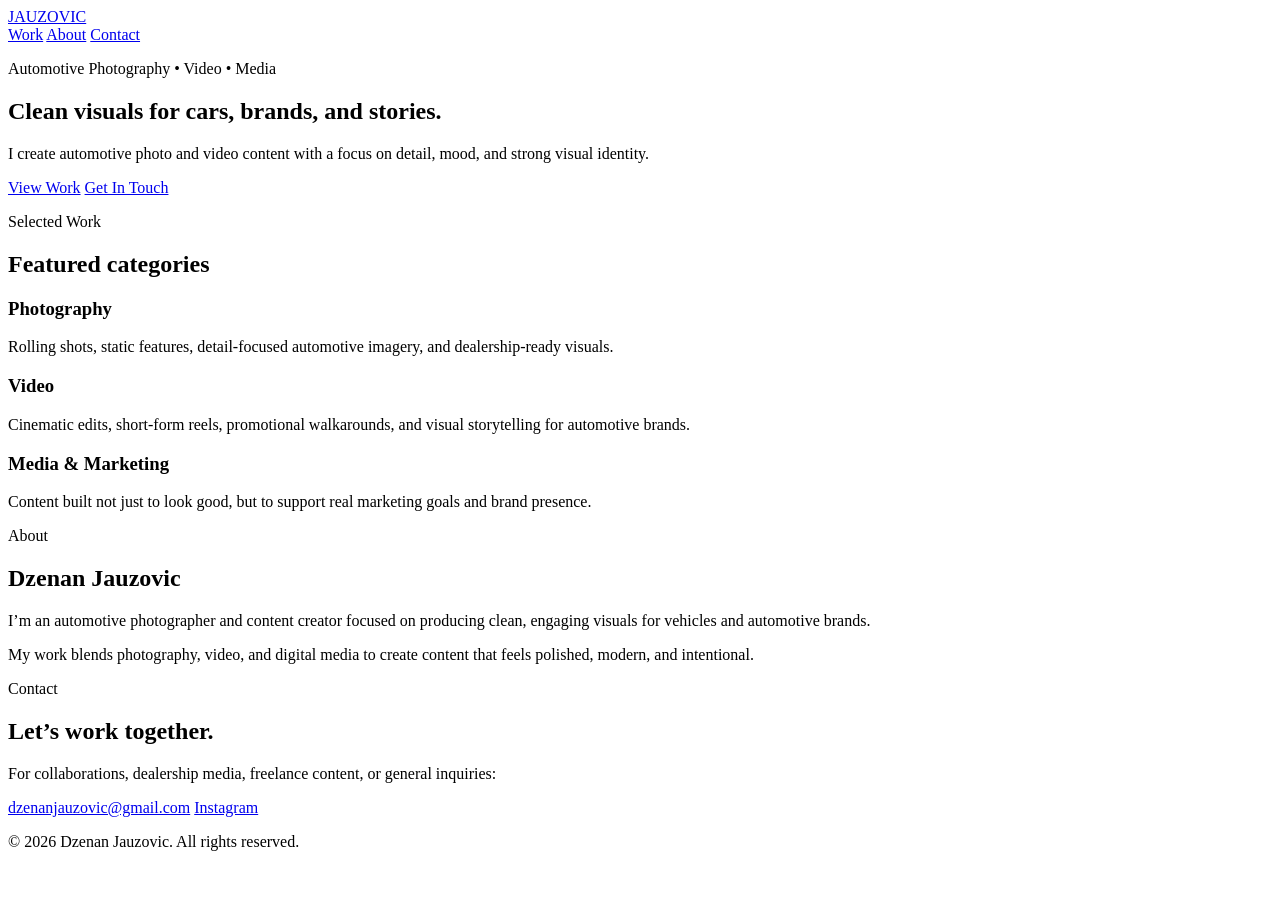
==== index.html @ 5677bf83 "Update contact email and footer name" ====
<!DOCTYPE html>
<html lang="en">
<head>
  <meta charset="UTF-8" />
  <meta name="viewport" content="width=device-width, initial-scale=1.0" />
  <title>Jauzovic | Automotive Photography & Video</title>
  <meta
    name="description"
    content="Portfolio of Dzenan Jauzovic — automotive photography, video, and media."
  />
  <link rel="stylesheet" href="style.css" />
</head>
<body>
  <header class="site-header">
    <div class="container nav">
      <a href="#" class="logo">JAUZOVIC</a>
      <nav>
        <a href="#work">Work</a>
        <a href="#about">About</a>
        <a href="#contact">Contact</a>
      </nav>
    </div>
  </header>

  <main>
    <section class="hero">
      <div class="overlay"></div>
      <div class="container hero-content">
        <p class="eyebrow">Automotive Photography • Video • Media</p>
        <h1>Clean visuals for cars, brands, and stories.</h1>
        <p class="hero-text">
          I create automotive photo and video content with a focus on detail,
          mood, and strong visual identity.
        </p>

        <div class="hero-buttons">
          <a href="#work" class="btn btn-primary">View Work</a>
          <a href="#contact" class="btn btn-secondary">Get In Touch</a>
        </div>
      </div>
    </section>

    <section id="work" class="section">
      <div class="container">
        <p class="section-label">Selected Work</p>
        <h2>Featured categories</h2>

        <div class="grid">
          <article class="card">
            <h3>Photography</h3>
            <p>
              Rolling shots, static features, detail-focused automotive imagery,
              and dealership-ready visuals.
            </p>
          </article>

          <article class="card">
            <h3>Video</h3>
            <p>
              Cinematic edits, short-form reels, promotional walkarounds, and
              visual storytelling for automotive brands.
            </p>
          </article>

          <article class="card">
            <h3>Media & Marketing</h3>
            <p>
              Content built not just to look good, but to support real marketing
              goals and brand presence.
            </p>
          </article>
        </div>
      </div>
    </section>

    <section id="about" class="section section-dark">
      <div class="container about">
        <div>
          <p class="section-label">About</p>
          <h2>Dzenan Jauzovic</h2>
        </div>

        <div>
          <p>
            I’m an automotive photographer and content creator focused on
            producing clean, engaging visuals for vehicles and automotive
            brands.
          </p>
          <p>
            My work blends photography, video, and digital media to create
            content that feels polished, modern, and intentional.
          </p>
        </div>
      </div>
    </section>

    <section id="contact" class="section">
      <div class="container contact">
        <p class="section-label">Contact</p>
        <h2>Let’s work together.</h2>
        <p>
          For collaborations, dealership media, freelance content, or general
          inquiries:
        </p>

        <div class="contact-links">
          <a href="mailto:dzenanjauzovic@gmail.com">dzenanjauzovic@gmail.com</a>
          <a href="https://instagram.com/dzenann._" target="_blank" rel="noopener noreferrer">
            Instagram
          </a>
        </div>
      </div>
    </section>
  </main>

  <footer class="site-footer">
    <div class="container">
      <p>© 2026 Dzenan Jauzovic. All rights reserved.</p>
    </div>
  </footer>
</body>
</html>
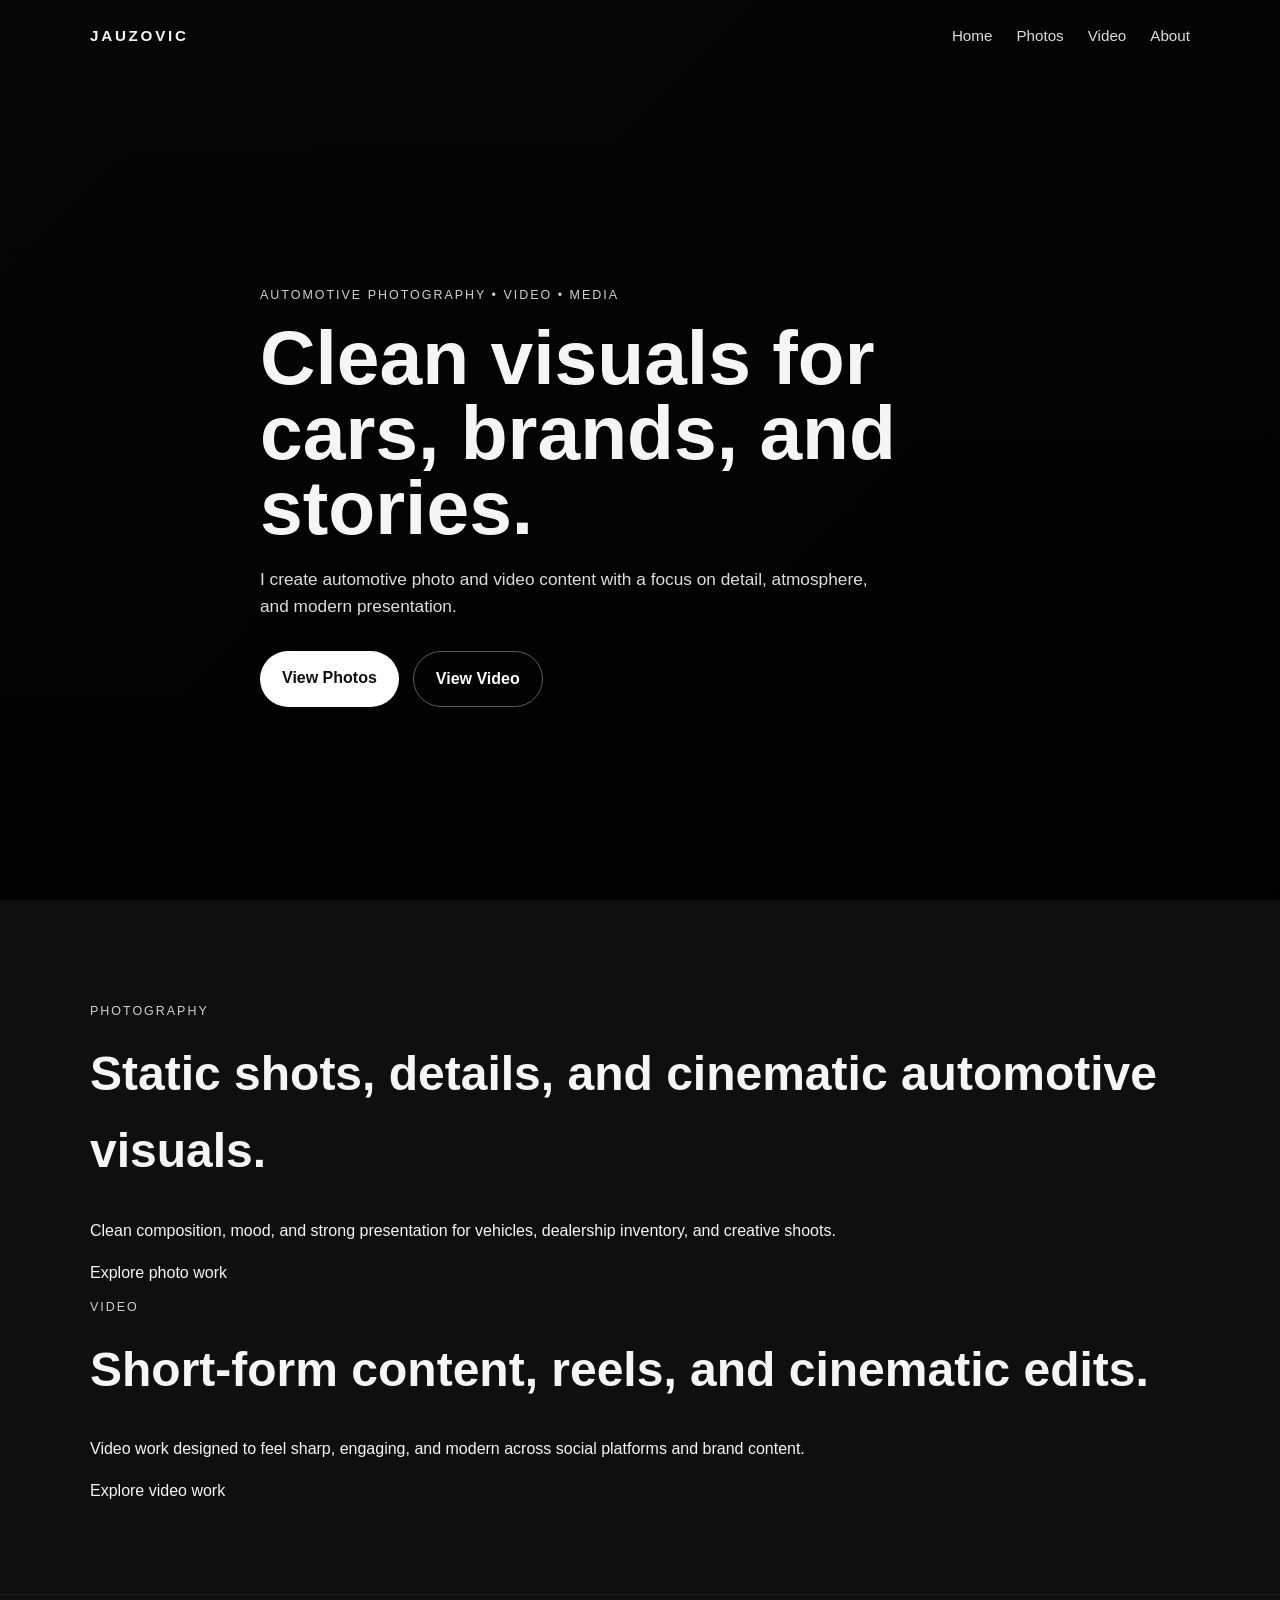
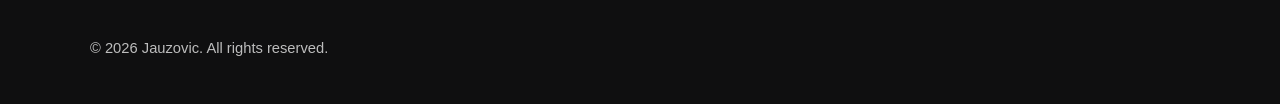
==== commit 0070b093: "Update index.html for content and structure changes" ====
--- a/index.html
+++ b/index.html
@@ -3,21 +3,19 @@
 <head>
   <meta charset="UTF-8" />
   <meta name="viewport" content="width=device-width, initial-scale=1.0" />
-  <title>Jauzovic | Automotive Photography & Video</title>
-  <meta
-    name="description"
-    content="Portfolio of Dzenan Jauzovic — automotive photography, video, and media."
-  />
+  <title>Jauzovic | Home</title>
+  <meta name="description" content="Dzenan Jauzovic automotive photography and video portfolio." />
   <link rel="stylesheet" href="style.css" />
 </head>
 <body>
   <header class="site-header">
     <div class="container nav">
-      <a href="#" class="logo">JAUZOVIC</a>
+      <a href="index.html" class="logo">JAUZOVIC</a>
       <nav>
-        <a href="#work">Work</a>
-        <a href="#about">About</a>
-        <a href="#contact">Contact</a>
+        <a href="index.html">Home</a>
+        <a href="photos.html">Photos</a>
+        <a href="video.html">Video</a>
+        <a href="about.html">About</a>
       </nav>
     </div>
   </header>
@@ -25,89 +23,38 @@
   <main>
     <section class="hero">
       <div class="overlay"></div>
-      <div class="container hero-content">
+      <div class="container hero-content reveal">
         <p class="eyebrow">Automotive Photography • Video • Media</p>
         <h1>Clean visuals for cars, brands, and stories.</h1>
         <p class="hero-text">
           I create automotive photo and video content with a focus on detail,
-          mood, and strong visual identity.
+          atmosphere, and modern presentation.
         </p>
-
         <div class="hero-buttons">
-          <a href="#work" class="btn btn-primary">View Work</a>
-          <a href="#contact" class="btn btn-secondary">Get In Touch</a>
+          <a href="photos.html" class="btn btn-primary">View Photos</a>
+          <a href="video.html" class="btn btn-secondary">View Video</a>
         </div>
       </div>
     </section>
 
-    <section id="work" class="section">
-      <div class="container">
-        <p class="section-label">Selected Work</p>
-        <h2>Featured categories</h2>
-
-        <div class="grid">
-          <article class="card">
-            <h3>Photography</h3>
-            <p>
-              Rolling shots, static features, detail-focused automotive imagery,
-              and dealership-ready visuals.
-            </p>
-          </article>
-
-          <article class="card">
-            <h3>Video</h3>
-            <p>
-              Cinematic edits, short-form reels, promotional walkarounds, and
-              visual storytelling for automotive brands.
-            </p>
-          </article>
-
-          <article class="card">
-            <h3>Media & Marketing</h3>
-            <p>
-              Content built not just to look good, but to support real marketing
-              goals and brand presence.
-            </p>
-          </article>
-        </div>
-      </div>
-    </section>
-
-    <section id="about" class="section section-dark">
-      <div class="container about">
-        <div>
-          <p class="section-label">About</p>
-          <h2>Dzenan Jauzovic</h2>
+    <section class="section">
+      <div class="container split">
+        <div class="panel reveal">
+          <p class="section-label">Photography</p>
+          <h2>Static shots, details, and cinematic automotive visuals.</h2>
+          <p>
+            Clean composition, mood, and strong presentation for vehicles, dealership inventory, and creative shoots.
+          </p>
+          <a href="photos.html" class="text-link">Explore photo work</a>
         </div>
 
-        <div>
+        <div class="panel reveal">
+          <p class="section-label">Video</p>
+          <h2>Short-form content, reels, and cinematic edits.</h2>
           <p>
-            I’m an automotive photographer and content creator focused on
-            producing clean, engaging visuals for vehicles and automotive
-            brands.
+            Video work designed to feel sharp, engaging, and modern across social platforms and brand content.
           </p>
-          <p>
-            My work blends photography, video, and digital media to create
-            content that feels polished, modern, and intentional.
-          </p>
-        </div>
-      </div>
-    </section>
-
-    <section id="contact" class="section">
-      <div class="container contact">
-        <p class="section-label">Contact</p>
-        <h2>Let’s work together.</h2>
-        <p>
-          For collaborations, dealership media, freelance content, or general
-          inquiries:
-        </p>
-
-        <div class="contact-links">
-          <a href="mailto:dzenanjauzovic@gmail.com">dzenanjauzovic@gmail.com</a>
-          <a href="https://instagram.com/dzenann._" target="_blank" rel="noopener noreferrer">
-            Instagram
-          </a>
+          <a href="video.html" class="text-link">Explore video work</a>
         </div>
       </div>
     </section>
@@ -115,8 +62,10 @@
 
   <footer class="site-footer">
     <div class="container">
-      <p>© 2026 Dzenan Jauzovic. All rights reserved.</p>
+      <p>© 2026 Jauzovic. All rights reserved.</p>
     </div>
   </footer>
+
+  <script src="script.js"></script>
 </body>
 </html>
--- a/style.css
+++ b/style.css
@@ -0,0 +1,233 @@
+* {
+  box-sizing: border-box;
+}
+
+html {
+  scroll-behavior: smooth;
+}
+
+body {
+  margin: 0;
+  font-family: Arial, Helvetica, sans-serif;
+  background: #0f0f10;
+  color: #f5f5f5;
+  line-height: 1.6;
+}
+
+a {
+  color: inherit;
+  text-decoration: none;
+}
+
+.container {
+  width: min(1100px, 92%);
+  margin: 0 auto;
+}
+
+.site-header {
+  position: absolute;
+  top: 0;
+  left: 0;
+  width: 100%;
+  z-index: 10;
+}
+
+.nav {
+  display: flex;
+  justify-content: space-between;
+  align-items: center;
+  padding: 24px 0;
+}
+
+.logo {
+  font-size: 0.95rem;
+  font-weight: 700;
+  letter-spacing: 0.18em;
+}
+
+nav {
+  display: flex;
+  gap: 24px;
+}
+
+nav a {
+  font-size: 0.95rem;
+  opacity: 0.9;
+}
+
+nav a:hover {
+  opacity: 1;
+}
+
+.hero {
+  position: relative;
+  min-height: 100vh;
+  display: flex;
+  align-items: center;
+  background:
+    linear-gradient(135deg, rgba(0,0,0,0.4), rgba(0,0,0,0.7)),
+    url("https://images.unsplash.com/photo-1492144534655-ae79c964c9d7?auto=format&fit=crop&w=1600&q=80")
+    center/cover no-repeat;
+}
+
+.overlay {
+  position: absolute;
+  inset: 0;
+  background: linear-gradient(to bottom, rgba(0,0,0,0.25), rgba(0,0,0,0.7));
+}
+
+.hero-content {
+  position: relative;
+  z-index: 1;
+  max-width: 760px;
+  padding-top: 80px;
+}
+
+.eyebrow,
+.section-label {
+  text-transform: uppercase;
+  letter-spacing: 0.16em;
+  font-size: 0.78rem;
+  color: #cfcfcf;
+  margin-bottom: 14px;
+}
+
+.hero h1 {
+  font-size: clamp(2.6rem, 6vw, 5.4rem);
+  line-height: 0.98;
+  margin: 0 0 20px;
+  max-width: 800px;
+}
+
+.hero-text {
+  max-width: 640px;
+  font-size: 1.08rem;
+  color: #dddddd;
+  margin-bottom: 30px;
+}
+
+.hero-buttons {
+  display: flex;
+  gap: 14px;
+  flex-wrap: wrap;
+}
+
+.btn {
+  display: inline-block;
+  padding: 14px 22px;
+  border-radius: 999px;
+  font-weight: 700;
+  transition: 0.2s ease;
+}
+
+.btn-primary {
+  background: #ffffff;
+  color: #111111;
+}
+
+.btn-primary:hover {
+  transform: translateY(-1px);
+}
+
+.btn-secondary {
+  border: 1px solid rgba(255,255,255,0.35);
+  color: #ffffff;
+}
+
+.btn-secondary:hover {
+  background: rgba(255,255,255,0.08);
+}
+
+.section {
+  padding: 90px 0;
+}
+
+.section h2 {
+  font-size: clamp(2rem, 4vw, 3rem);
+  margin-top: 0;
+  margin-bottom: 28px;
+}
+
+.grid {
+  display: grid;
+  grid-template-columns: repeat(3, 1fr);
+  gap: 22px;
+}
+
+.card {
+  background: #18181b;
+  border: 1px solid rgba(255,255,255,0.07);
+  border-radius: 18px;
+  padding: 28px;
+}
+
+.card h3 {
+  margin-top: 0;
+  margin-bottom: 12px;
+  font-size: 1.2rem;
+}
+
+.card p {
+  margin: 0;
+  color: #c9c9c9;
+}
+
+.section-dark {
+  background: #141416;
+}
+
+.about {
+  display: grid;
+  grid-template-columns: 1fr 1.3fr;
+  gap: 40px;
+  align-items: start;
+}
+
+.contact {
+  max-width: 760px;
+}
+
+.contact-links {
+  display: flex;
+  flex-direction: column;
+  gap: 12px;
+  margin-top: 22px;
+}
+
+.contact-links a {
+  color: #ffffff;
+  opacity: 0.9;
+}
+
+.contact-links a:hover {
+  opacity: 1;
+}
+
+.site-footer {
+  border-top: 1px solid rgba(255,255,255,0.08);
+  padding: 28px 0;
+  color: #bdbdbd;
+  font-size: 0.92rem;
+}
+
+@media (max-width: 860px) {
+  .grid,
+  .about {
+    grid-template-columns: 1fr;
+  }
+
+  .nav {
+    flex-direction: column;
+    gap: 14px;
+  }
+
+  nav {
+    gap: 16px;
+    flex-wrap: wrap;
+    justify-content: center;
+  }
+
+  .hero {
+    min-height: 88vh;
+  }
+}
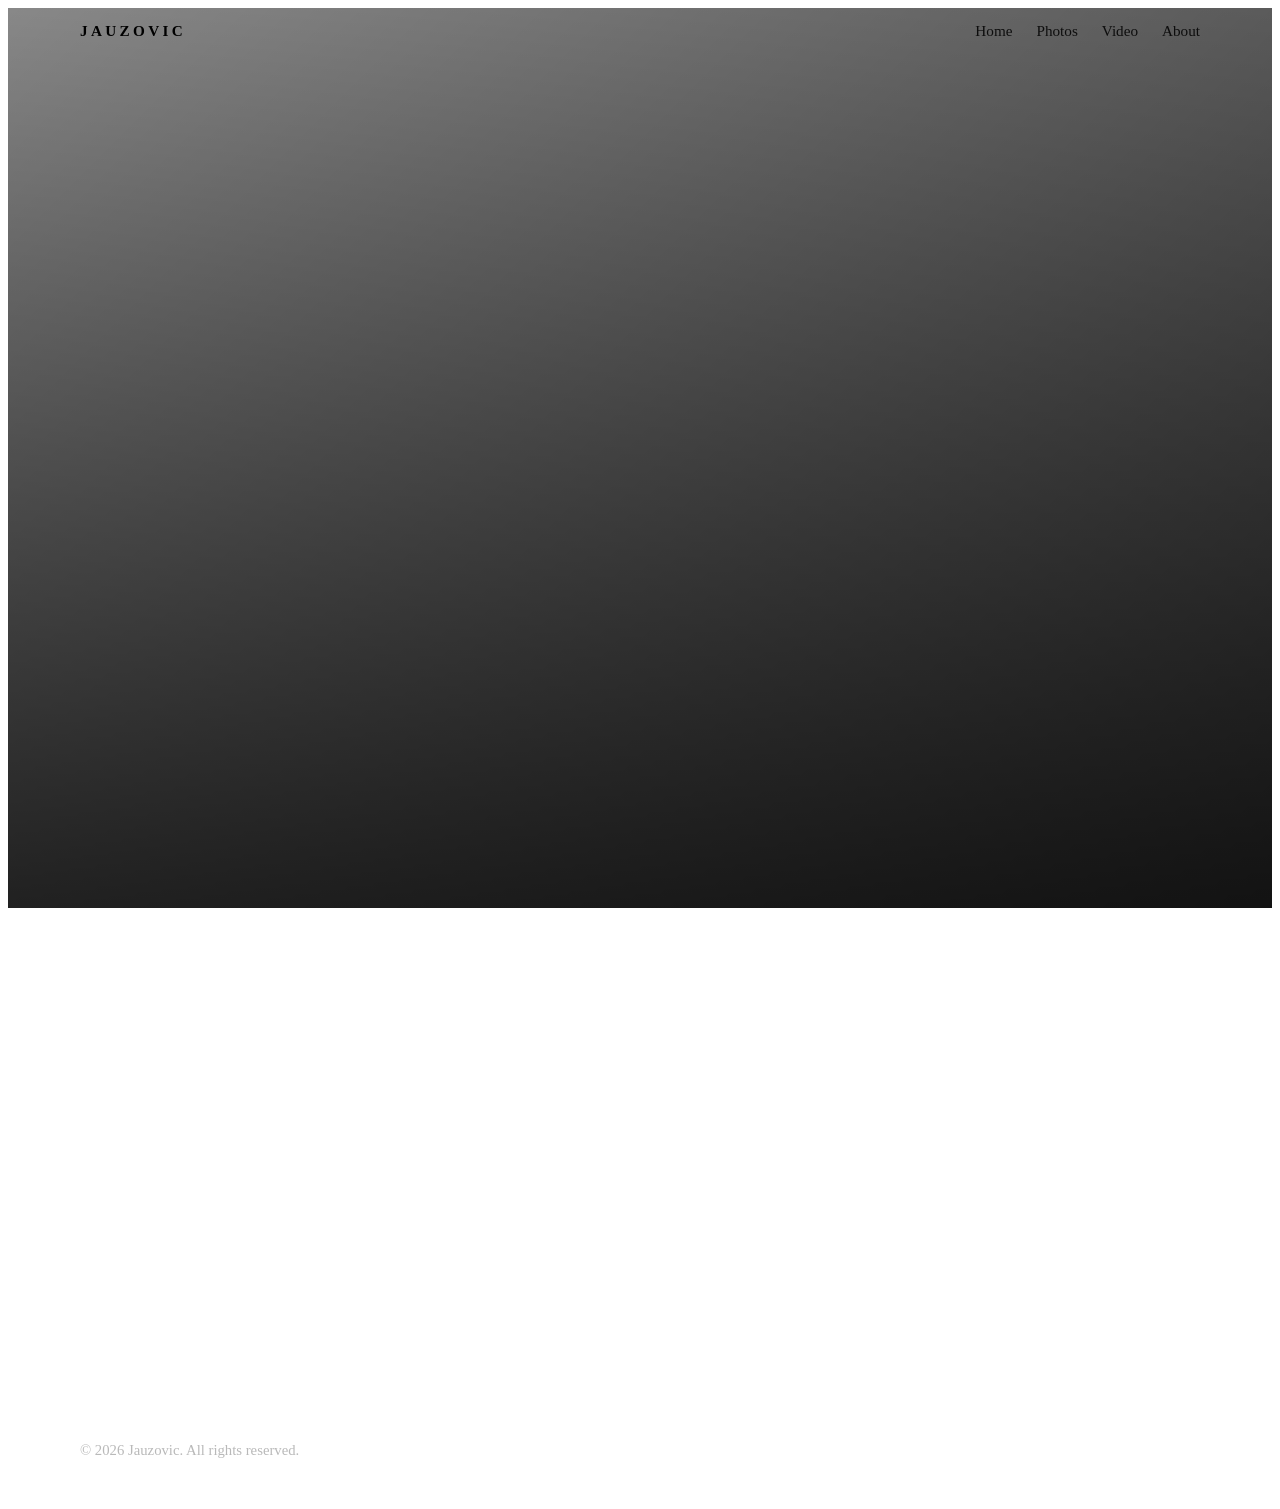
==== commit 925ee741: "Add script tag for script.js in index.html" ====
--- a/index.html
+++ b/index.html
@@ -7,6 +7,7 @@
   <meta name="description" content="Dzenan Jauzovic automotive photography and video portfolio." />
   <link rel="stylesheet" href="style.css" />
 </head>
+  <script src="script.js"></script>
 <body>
   <header class="site-header">
     <div class="container nav">
--- a/style.css
+++ b/style.css
@@ -5,13 +5,16 @@
 html {
   scroll-behavior: smooth;
 }
+
+<script src="script.js"></script>
 
 body {
   margin: 0;
   font-family: Arial, Helvetica, sans-serif;
-  background: #0f0f10;
-  color: #f5f5f5;
+  background: #0d0d0f;
+  color: #f4f4f4;
   line-height: 1.6;
+  overflow-x: hidden;
 }
 
 a {
@@ -20,7 +23,7 @@
 }
 
 .container {
-  width: min(1100px, 92%);
+  width: min(1120px, 92%);
   margin: 0 auto;
 }
 
@@ -29,20 +32,27 @@
   top: 0;
   left: 0;
   width: 100%;
-  z-index: 10;
+  z-index: 20;
+}
+
+.site-header-solid {
+  position: sticky;
+  background: rgba(13, 13, 15, 0.82);
+  backdrop-filter: blur(10px);
+  border-bottom: 1px solid rgba(255,255,255,0.06);
 }
 
 .nav {
   display: flex;
   justify-content: space-between;
   align-items: center;
-  padding: 24px 0;
+  padding: 22px 0;
 }
 
 .logo {
   font-size: 0.95rem;
   font-weight: 700;
-  letter-spacing: 0.18em;
+  letter-spacing: 0.22em;
 }
 
 nav {
@@ -52,11 +62,13 @@
 
 nav a {
   font-size: 0.95rem;
-  opacity: 0.9;
+  opacity: 0.86;
+  transition: opacity 0.25s ease, transform 0.25s ease;
 }
 
 nav a:hover {
   opacity: 1;
+  transform: translateY(-1px);
 }
 
 .hero {
@@ -65,7 +77,7 @@
   display: flex;
   align-items: center;
   background:
-    linear-gradient(135deg, rgba(0,0,0,0.4), rgba(0,0,0,0.7)),
+    linear-gradient(135deg, rgba(0,0,0,0.35), rgba(0,0,0,0.72)),
     url("https://images.unsplash.com/photo-1492144534655-ae79c964c9d7?auto=format&fit=crop&w=1600&q=80")
     center/cover no-repeat;
 }
@@ -73,43 +85,44 @@
 .overlay {
   position: absolute;
   inset: 0;
-  background: linear-gradient(to bottom, rgba(0,0,0,0.25), rgba(0,0,0,0.7));
+  background: linear-gradient(to bottom, rgba(0,0,0,0.18), rgba(0,0,0,0.74));
 }
 
 .hero-content {
   position: relative;
-  z-index: 1;
-  max-width: 760px;
-  padding-top: 80px;
+  z-index: 2;
+  max-width: 780px;
+  padding-top: 70px;
 }
 
 .eyebrow,
 .section-label {
   text-transform: uppercase;
-  letter-spacing: 0.16em;
-  font-size: 0.78rem;
-  color: #cfcfcf;
+  letter-spacing: 0.18em;
+  font-size: 0.76rem;
+  color: #bdbdbd;
   margin-bottom: 14px;
 }
 
-.hero h1 {
-  font-size: clamp(2.6rem, 6vw, 5.4rem);
-  line-height: 0.98;
+.hero h1,
+.page-hero h1 {
+  font-size: clamp(2.7rem, 6vw, 5.5rem);
+  line-height: 0.97;
   margin: 0 0 20px;
-  max-width: 800px;
-}
-
-.hero-text {
-  max-width: 640px;
-  font-size: 1.08rem;
-  color: #dddddd;
+}
+
+.hero-text,
+.page-text {
+  max-width: 660px;
+  font-size: 1.05rem;
+  color: #d8d8d8;
   margin-bottom: 30px;
 }
 
 .hero-buttons {
   display: flex;
+  flex-wrap: wrap;
   gap: 14px;
-  flex-wrap: wrap;
 }
 
 .btn {
@@ -117,20 +130,20 @@
   padding: 14px 22px;
   border-radius: 999px;
   font-weight: 700;
-  transition: 0.2s ease;
+  transition: transform 0.25s ease, background 0.25s ease, opacity 0.25s ease;
+}
+
+.btn:hover {
+  transform: translateY(-2px);
 }
 
 .btn-primary {
   background: #ffffff;
-  color: #111111;
-}
-
-.btn-primary:hover {
-  transform: translateY(-1px);
+  color: #101010;
 }
 
 .btn-secondary {
-  border: 1px solid rgba(255,255,255,0.35);
+  border: 1px solid rgba(255,255,255,0.28);
   color: #ffffff;
 }
 
@@ -142,78 +155,152 @@
   padding: 90px 0;
 }
 
-.section h2 {
-  font-size: clamp(2rem, 4vw, 3rem);
+.page-main {
+  padding-top: 90px;
+}
+
+.page-hero {
+  padding: 70px 0 10px;
+}
+
+.split {
+  display: grid;
+  grid-template-columns: 1fr 1fr;
+  gap: 24px;
+}
+
+.panel,
+.video-card {
+  background: linear-gradient(180deg, #16161a, #111114);
+  border: 1px solid rgba(255,255,255,0.06);
+  border-radius: 22px;
+  padding: 32px;
+  transition: transform 0.3s ease, border-color 0.3s ease;
+}
+
+.panel:hover,
+.video-card:hover,
+.gallery-item:hover {
+  transform: translateY(-6px);
+  border-color: rgba(255,255,255,0.14);
+}
+
+.panel h2 {
+  font-size: clamp(1.8rem, 3vw, 2.5rem);
+  line-height: 1.08;
   margin-top: 0;
-  margin-bottom: 28px;
-}
-
-.grid {
+}
+
+.text-link {
+  display: inline-block;
+  margin-top: 18px;
+  color: #ffffff;
+  opacity: 0.9;
+}
+
+.text-link:hover {
+  opacity: 1;
+}
+
+.gallery {
+  display: grid;
+  grid-template-columns: repeat(3, 1fr);
+  grid-auto-rows: 220px;
+  gap: 18px;
+}
+
+.gallery-item {
+  border-radius: 20px;
+  background:
+    linear-gradient(135deg, rgba(255,255,255,0.04), rgba(255,255,255,0.01)),
+    #17171b;
+  border: 1px solid rgba(255,255,255,0.06);
+  transition: transform 0.3s ease, border-color 0.3s ease;
+}
+
+.gallery-item.tall {
+  grid-row: span 2;
+}
+
+.gallery-item.wide {
+  grid-column: span 2;
+}
+
+.video-grid {
   display: grid;
   grid-template-columns: repeat(3, 1fr);
   gap: 22px;
 }
 
-.card {
-  background: #18181b;
-  border: 1px solid rgba(255,255,255,0.07);
-  border-radius: 18px;
-  padding: 28px;
-}
-
-.card h3 {
+.video-card h3 {
   margin-top: 0;
   margin-bottom: 12px;
-  font-size: 1.2rem;
-}
-
-.card p {
+  font-size: 1.25rem;
+}
+
+.video-card p {
   margin: 0;
-  color: #c9c9c9;
-}
-
-.section-dark {
-  background: #141416;
-}
-
-.about {
+  color: #cfcfcf;
+}
+
+.about-layout {
   display: grid;
-  grid-template-columns: 1fr 1.3fr;
-  gap: 40px;
-  align-items: start;
-}
-
-.contact {
-  max-width: 760px;
-}
-
-.contact-links {
-  display: flex;
-  flex-direction: column;
-  gap: 12px;
-  margin-top: 22px;
-}
-
-.contact-links a {
-  color: #ffffff;
-  opacity: 0.9;
-}
-
-.contact-links a:hover {
+  grid-template-columns: 0.9fr 1.1fr;
+  gap: 30px;
+  align-items: center;
+}
+
+.about-image {
+  min-height: 420px;
+  border-radius: 22px;
+  background:
+    linear-gradient(135deg, rgba(255,255,255,0.04), rgba(255,255,255,0.01)),
+    #17171b;
+  border: 1px solid rgba(255,255,255,0.06);
+}
+
+.about-copy p {
+  color: #d2d2d2;
+  margin-top: 0;
+  margin-bottom: 18px;
+  font-size: 1.03rem;
+}
+
+.site-footer {
+  border-top: 1px solid rgba(255,255,255,0.06);
+  padding: 28px 0;
+  color: #b9b9b9;
+  font-size: 0.92rem;
+}
+
+/* reveal animation */
+.reveal {
+  opacity: 0;
+  transform: translateY(34px);
+  transition: opacity 0.9s ease, transform 0.9s ease;
+}
+
+.reveal.active {
   opacity: 1;
-}
-
-.site-footer {
-  border-top: 1px solid rgba(255,255,255,0.08);
-  padding: 28px 0;
-  color: #bdbdbd;
-  font-size: 0.92rem;
-}
-
-@media (max-width: 860px) {
-  .grid,
-  .about {
+  transform: translateY(0);
+}
+
+@media (max-width: 900px) {
+  .split,
+  .video-grid,
+  .about-layout,
+  .gallery {
     grid-template-columns: 1fr;
+  }
+
+  .gallery {
+    grid-auto-rows: 220px;
+  }
+
+  .gallery-item.tall,
+  .gallery-item.wide {
+    grid-row: span 1;
+    grid-column: span 1;
   }
 
   .nav {
@@ -222,9 +309,9 @@
   }
 
   nav {
-    gap: 16px;
     flex-wrap: wrap;
     justify-content: center;
+    gap: 16px;
   }
 
   .hero {
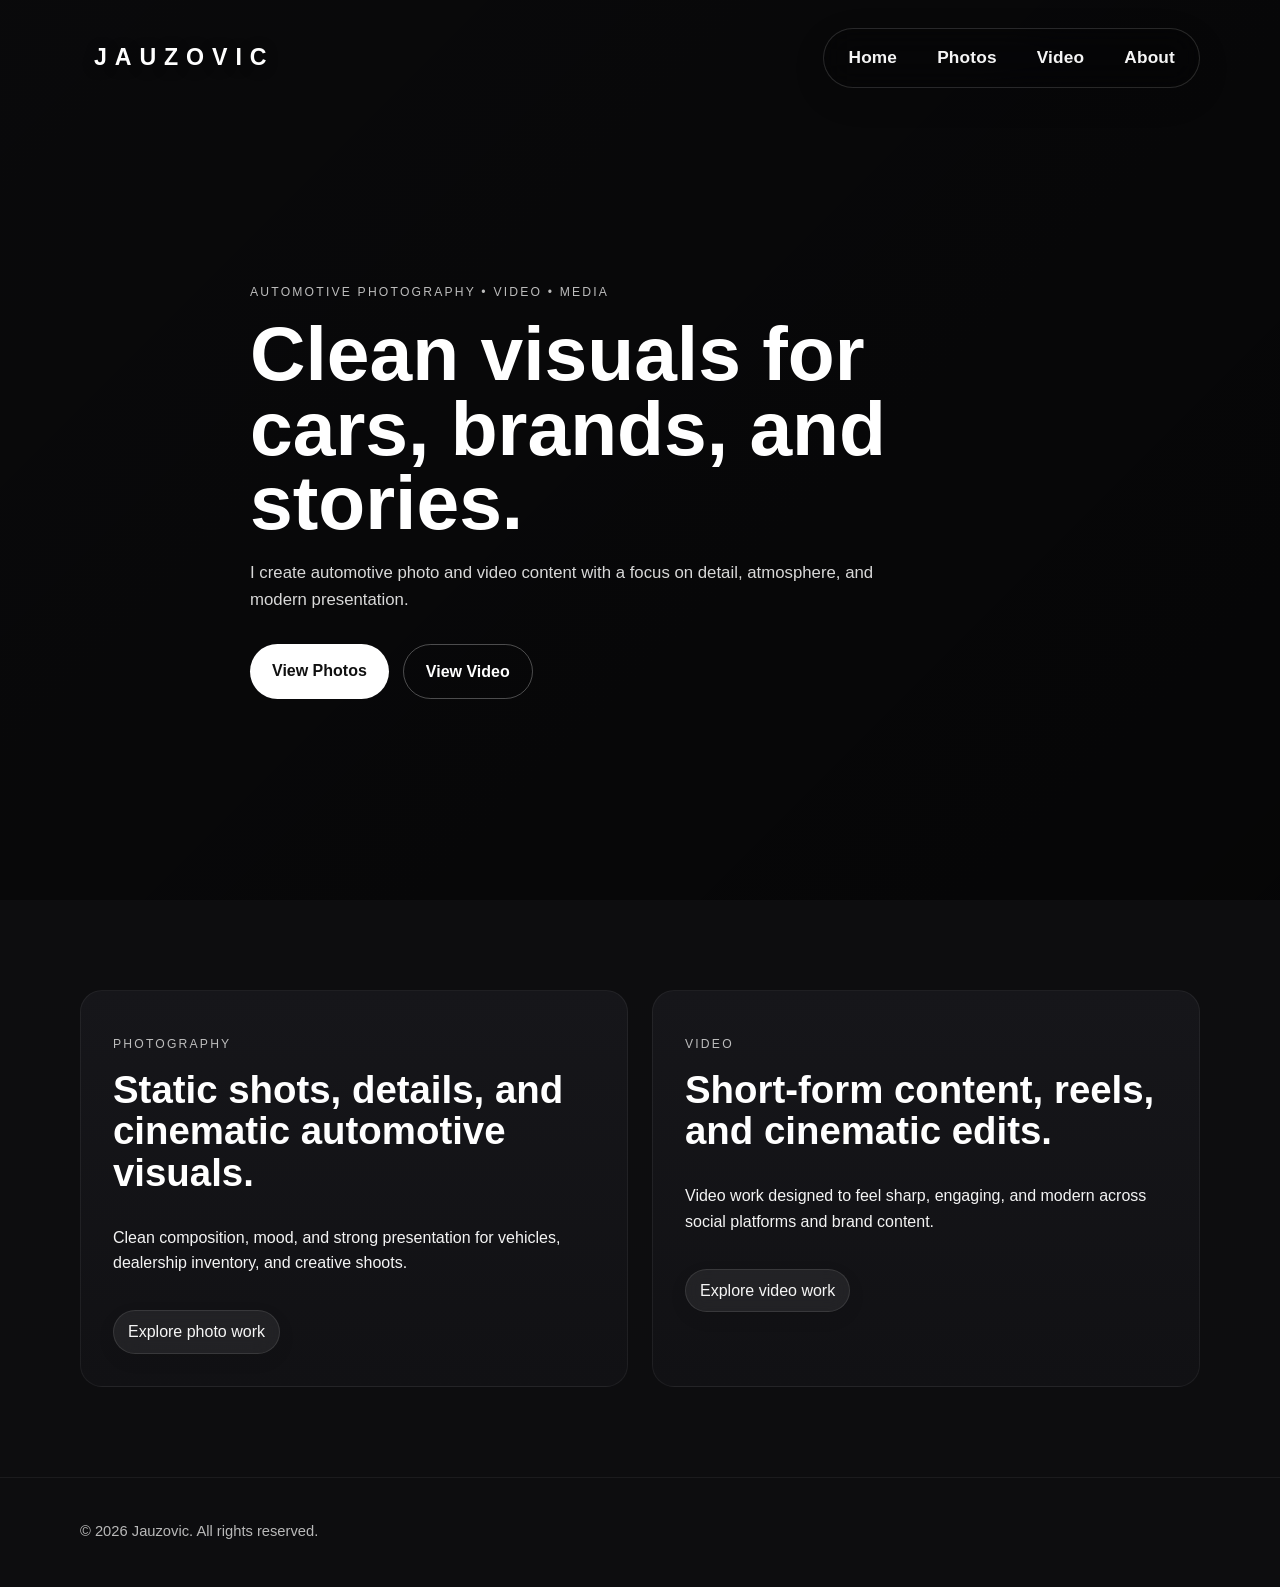
==== commit a6690237: "Refactor navigation links in index.html" ====
--- a/index.html
+++ b/index.html
@@ -7,17 +7,16 @@
   <meta name="description" content="Dzenan Jauzovic automotive photography and video portfolio." />
   <link rel="stylesheet" href="style.css" />
 </head>
-  <script src="script.js"></script>
 <body>
   <header class="site-header">
     <div class="container nav">
       <a href="index.html" class="logo">JAUZOVIC</a>
-      <nav>
-        <a href="index.html">Home</a>
-        <a href="photos.html">Photos</a>
-        <a href="video.html">Video</a>
-        <a href="about.html">About</a>
-      </nav>
+     <nav>
+  <a href="index.html">Home</a>
+  <a href="photos.html" class="active">Photos</a>
+  <a href="video.html">Video</a>
+  <a href="about.html">About</a>
+</nav>
     </div>
   </header>
 
--- a/style.css
+++ b/style.css
@@ -5,8 +5,6 @@
 html {
   scroll-behavior: smooth;
 }
-
-<script src="script.js"></script>
 
 body {
   margin: 0;
@@ -46,28 +44,42 @@
   display: flex;
   justify-content: space-between;
   align-items: center;
-  padding: 22px 0;
+  padding: 28px 0;
 }
 
 .logo {
-  font-size: 0.95rem;
-  font-weight: 700;
-  letter-spacing: 0.22em;
-}
-
+  font-size: 1.45rem;
+  font-weight: 800;
+  letter-spacing: 0.34em;
+  color: #ffffff;
+  text-shadow: 0 2px 14px rgba(0,0,0,0.45);
+  padding: 10px 14px;
+}
 nav {
   display: flex;
-  gap: 24px;
+  gap: 12px;
+  padding: 7px 10px;
+  border-radius: 999px;
+  background: rgba(0, 0, 0, 0.20);
+  backdrop-filter: blur(16px);
+  -webkit-backdrop-filter: blur(16px);
+  border: 1px solid rgba(255,255,255,0.14);
+  box-shadow: 0 10px 35px rgba(0,0,0,0.10);
 }
 
 nav a {
-  font-size: 0.95rem;
-  opacity: 0.86;
-  transition: opacity 0.25s ease, transform 0.25s ease;
+  font-size: 1.08rem;
+  font-weight: 700;
+  letter-spacing: 0.01em;
+  color: rgba(255,255,255,0.96);
+  padding: 8px 14px;
+  border-radius: 999px;
+  transition: background 0.25s ease, color 0.25s ease, transform 0.25s ease, box-shadow 0.25s ease;
 }
 
 nav a:hover {
-  opacity: 1;
+  color: #ffffff;
+  background: rgba(255,255,255,0.12);
   transform: translateY(-1px);
 }
 
@@ -77,15 +89,12 @@
   display: flex;
   align-items: center;
   background:
-    linear-gradient(135deg, rgba(0,0,0,0.35), rgba(0,0,0,0.72)),
-    url("https://images.unsplash.com/photo-1492144534655-ae79c964c9d7?auto=format&fit=crop&w=1600&q=80")
-    center/cover no-repeat;
+    linear-gradient(135deg, rgba(0,0,0,0.28), rgba(0,0,0,0.58)),
+    url("images/hero.jpg") center/cover no-repeat;
 }
 
 .overlay {
-  position: absolute;
-  inset: 0;
-  background: linear-gradient(to bottom, rgba(0,0,0,0.18), rgba(0,0,0,0.74));
+  display: none;
 }
 
 .hero-content {
@@ -109,6 +118,7 @@
   font-size: clamp(2.7rem, 6vw, 5.5rem);
   line-height: 0.97;
   margin: 0 0 20px;
+  color: #ffffff;
 }
 
 .hero-text,
@@ -189,31 +199,44 @@
   font-size: clamp(1.8rem, 3vw, 2.5rem);
   line-height: 1.08;
   margin-top: 0;
+  color: #ffffff;
 }
 
 .text-link {
   display: inline-block;
   margin-top: 18px;
-  color: #ffffff;
-  opacity: 0.9;
+  padding: 8px 14px;
+  border-radius: 999px;
+  color: rgba(255,255,255,0.96);
+  background: rgba(255, 255, 255, 0.07);
+  backdrop-filter: blur(10px);
+  -webkit-backdrop-filter: blur(10px);
+  border: 1px solid rgba(255,255,255,0.10);
+  box-shadow: 0 6px 18px rgba(0,0,0,0.08);
+  transition: background 0.25s ease, transform 0.25s ease, border-color 0.25s ease;
 }
 
 .text-link:hover {
+  background: rgba(255, 255, 255, 0.14);
+  border-color: rgba(255,255,255,0.18);
+  transform: translateY(-1px);
   opacity: 1;
 }
 
 .gallery {
   display: grid;
-  grid-template-columns: repeat(3, 1fr);
-  grid-auto-rows: 220px;
+  grid-template-columns: repeat(12, 1fr);
+  grid-auto-rows: 110px;
   gap: 18px;
 }
 
 .gallery-item {
+  min-height: 220px;
   border-radius: 20px;
-  background:
-    linear-gradient(135deg, rgba(255,255,255,0.04), rgba(255,255,255,0.01)),
-    #17171b;
+  background-color: #17171b;
+  background-size: cover;
+  background-position: center;
+  background-repeat: no-repeat;
   border: 1px solid rgba(255,255,255,0.06);
   transition: transform 0.3s ease, border-color 0.3s ease;
 }
@@ -224,6 +247,52 @@
 
 .gallery-item.wide {
   grid-column: span 2;
+}
+
+.gallery-item {
+  min-height: 110px;
+  border-radius: 20px;
+  background-color: #17171b;
+  background-size: cover;
+  background-position: center;
+  background-repeat: no-repeat;
+  border: 1px solid rgba(255,255,255,0.06);
+  transition: transform 0.3s ease, border-color 0.3s ease;
+}
+
+.gallery-item:hover {
+  transform: translateY(-4px);
+  border-color: rgba(255,255,255,0.14);
+}
+
+.gallery-item.hero-strip {
+  grid-column: 1 / -1;
+  grid-row: span 5;
+}
+
+.gallery-item.medium-left {
+  grid-column: 1 / 6;
+  grid-row: span 3;
+}
+
+.gallery-item.medium-right {
+  grid-column: 7 / 13;
+  grid-row: span 3;
+}
+
+.gallery-item.small-left {
+  grid-column: 2 / 5;
+  grid-row: span 2;
+}
+
+.gallery-item.small-center {
+  grid-column: 5 / 9;
+  grid-row: span 2;
+}
+
+.gallery-item.small-right {
+  grid-column: 9 / 13;
+  grid-row: span 3;
 }
 
 .video-grid {
@@ -236,6 +305,7 @@
   margin-top: 0;
   margin-bottom: 12px;
   font-size: 1.25rem;
+  color: #ffffff;
 }
 
 .video-card p {
@@ -245,17 +315,17 @@
 
 .about-layout {
   display: grid;
-  grid-template-columns: 0.9fr 1.1fr;
+  grid-template-columns: 1.4fr 2.3fr;
   gap: 30px;
   align-items: center;
 }
 
 .about-image {
-  min-height: 420px;
+  min-height: 450px;
   border-radius: 22px;
   background:
-    linear-gradient(135deg, rgba(255,255,255,0.04), rgba(255,255,255,0.01)),
-    #17171b;
+    linear-gradient(135deg, rgba(0,0,0,0.08), rgba(0,0,0,0.18)),
+    url("images/about.JPG") center/100% no-repeat;
   border: 1px solid rgba(255,255,255,0.06);
 }
 
@@ -273,16 +343,96 @@
   font-size: 0.92rem;
 }
 
-/* reveal animation */
 .reveal {
+  opacity: 1;
+  transform: translateY(0);
+  transition: opacity 0.8s ease, transform 0.8s ease;
+}
+
+.reveal.ready {
   opacity: 0;
-  transform: translateY(34px);
-  transition: opacity 0.9s ease, transform 0.9s ease;
+  transform: translateY(28px);
 }
 
 .reveal.active {
   opacity: 1;
   transform: translateY(0);
+}
+
+.lightbox-trigger {
+  cursor: pointer;
+}
+
+.lightbox {
+  position: fixed;
+  inset: 0;
+  background: rgba(0, 0, 0, 0.82);
+  backdrop-filter: blur(10px);
+  -webkit-backdrop-filter: blur(10px);
+  display: flex;
+  justify-content: center;
+  align-items: center;
+  padding: 40px;
+  opacity: 0;
+  visibility: hidden;
+  transition: opacity 0.3s ease, visibility 0.3s ease;
+  z-index: 9999;
+}
+
+.lightbox.active {
+  opacity: 1;
+  visibility: visible;
+}
+
+.lightbox-display {
+  width: min(92vw, 1400px);
+  height: min(88vh, 900px);
+  border-radius: 18px;
+  box-shadow: 0 20px 60px rgba(0,0,0,0.35);
+  background-size: contain;
+  background-position: center;
+  background-repeat: no-repeat;
+  transform: scale(0.94);
+  opacity: 0;
+  transition: transform 0.35s ease, opacity 0.35s ease;
+}
+
+.lightbox.active .lightbox-display {
+  transform: scale(1);
+  opacity: 1;
+}
+
+.lightbox.active img {
+  transform: scale(1);
+  opacity: 1;
+}
+
+.lightbox-close {
+  position: absolute;
+  top: 24px;
+  right: 28px;
+  width: 48px;
+  height: 48px;
+  border: none;
+  border-radius: 999px;
+  background: rgba(255,255,255,0.10);
+  color: #ffffff;
+  font-size: 1.8rem;
+  cursor: pointer;
+  backdrop-filter: blur(10px);
+  -webkit-backdrop-filter: blur(10px);
+  transition: background 0.25s ease, transform 0.25s ease;
+}
+
+.lightbox-close:hover {
+  background: rgba(255,255,255,0.18);
+  transform: scale(1.04);
+}
+
+.lightbox img,
+.gallery-item {
+  user-select: none;
+  -webkit-user-drag: none;
 }
 
 @media (max-width: 900px) {
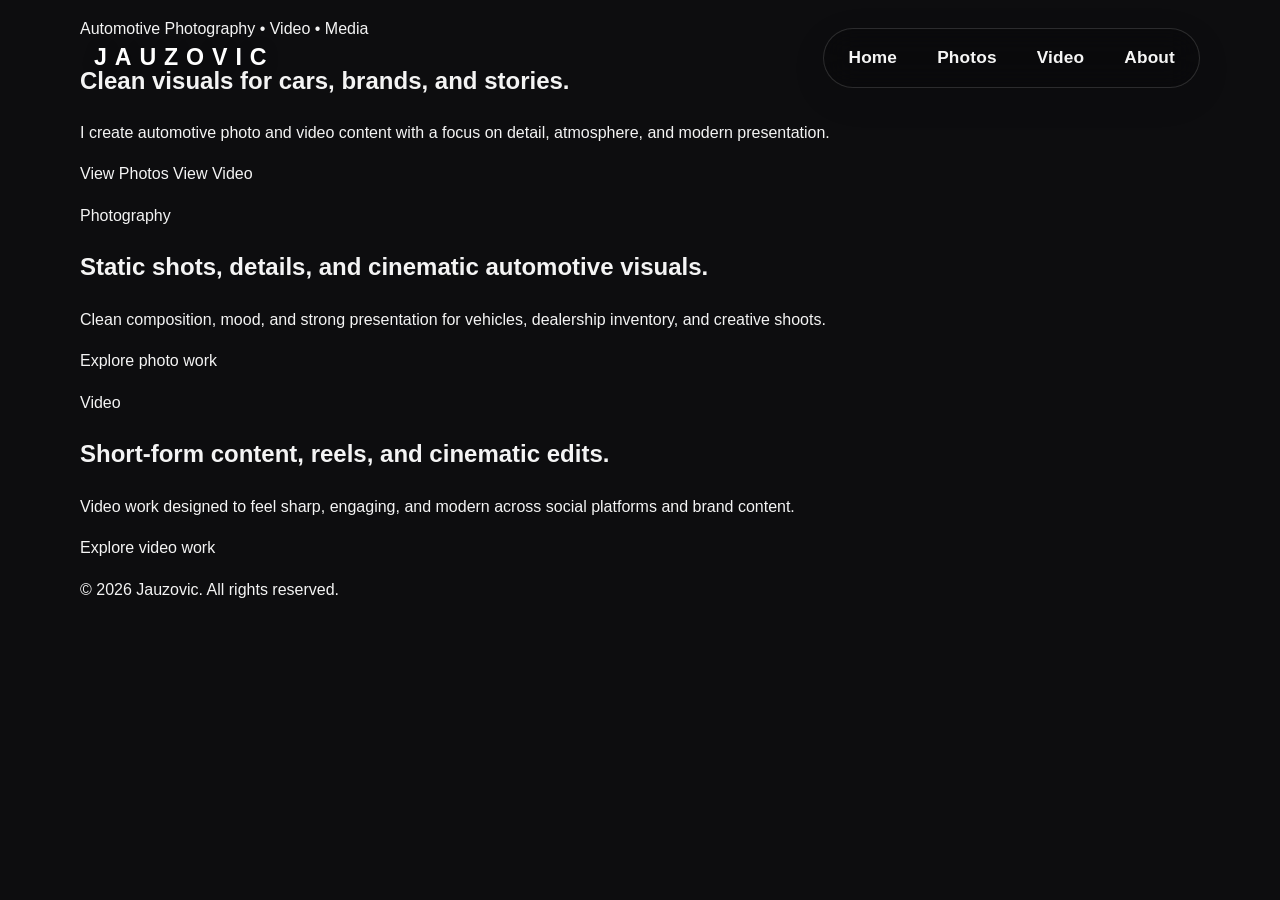
==== commit 8a034ff2: "Rearrange navigation links in index.html" ====
--- a/index.html
+++ b/index.html
@@ -11,9 +11,9 @@
   <header class="site-header">
     <div class="container nav">
       <a href="index.html" class="logo">JAUZOVIC</a>
-     <nav>
-  <a href="index.html">Home</a>
-  <a href="photos.html" class="active">Photos</a>
+   <nav>
+  <a href="index.html" class="active">Home</a>
+  <a href="photos.html">Photos</a>
   <a href="video.html">Video</a>
   <a href="about.html">About</a>
 </nav>
--- a/style.css
+++ b/style.css
@@ -81,6 +81,11 @@
   color: #ffffff;
   background: rgba(255,255,255,0.12);
   transform: translateY(-1px);
+  nav a.active {
+  color: #ffffff;
+  background: rgba(255,255,255,0.16);
+  box-shadow: inset 0 0 0 1px rgba(255,255,255,0.08);
+
 }
 
 .hero {
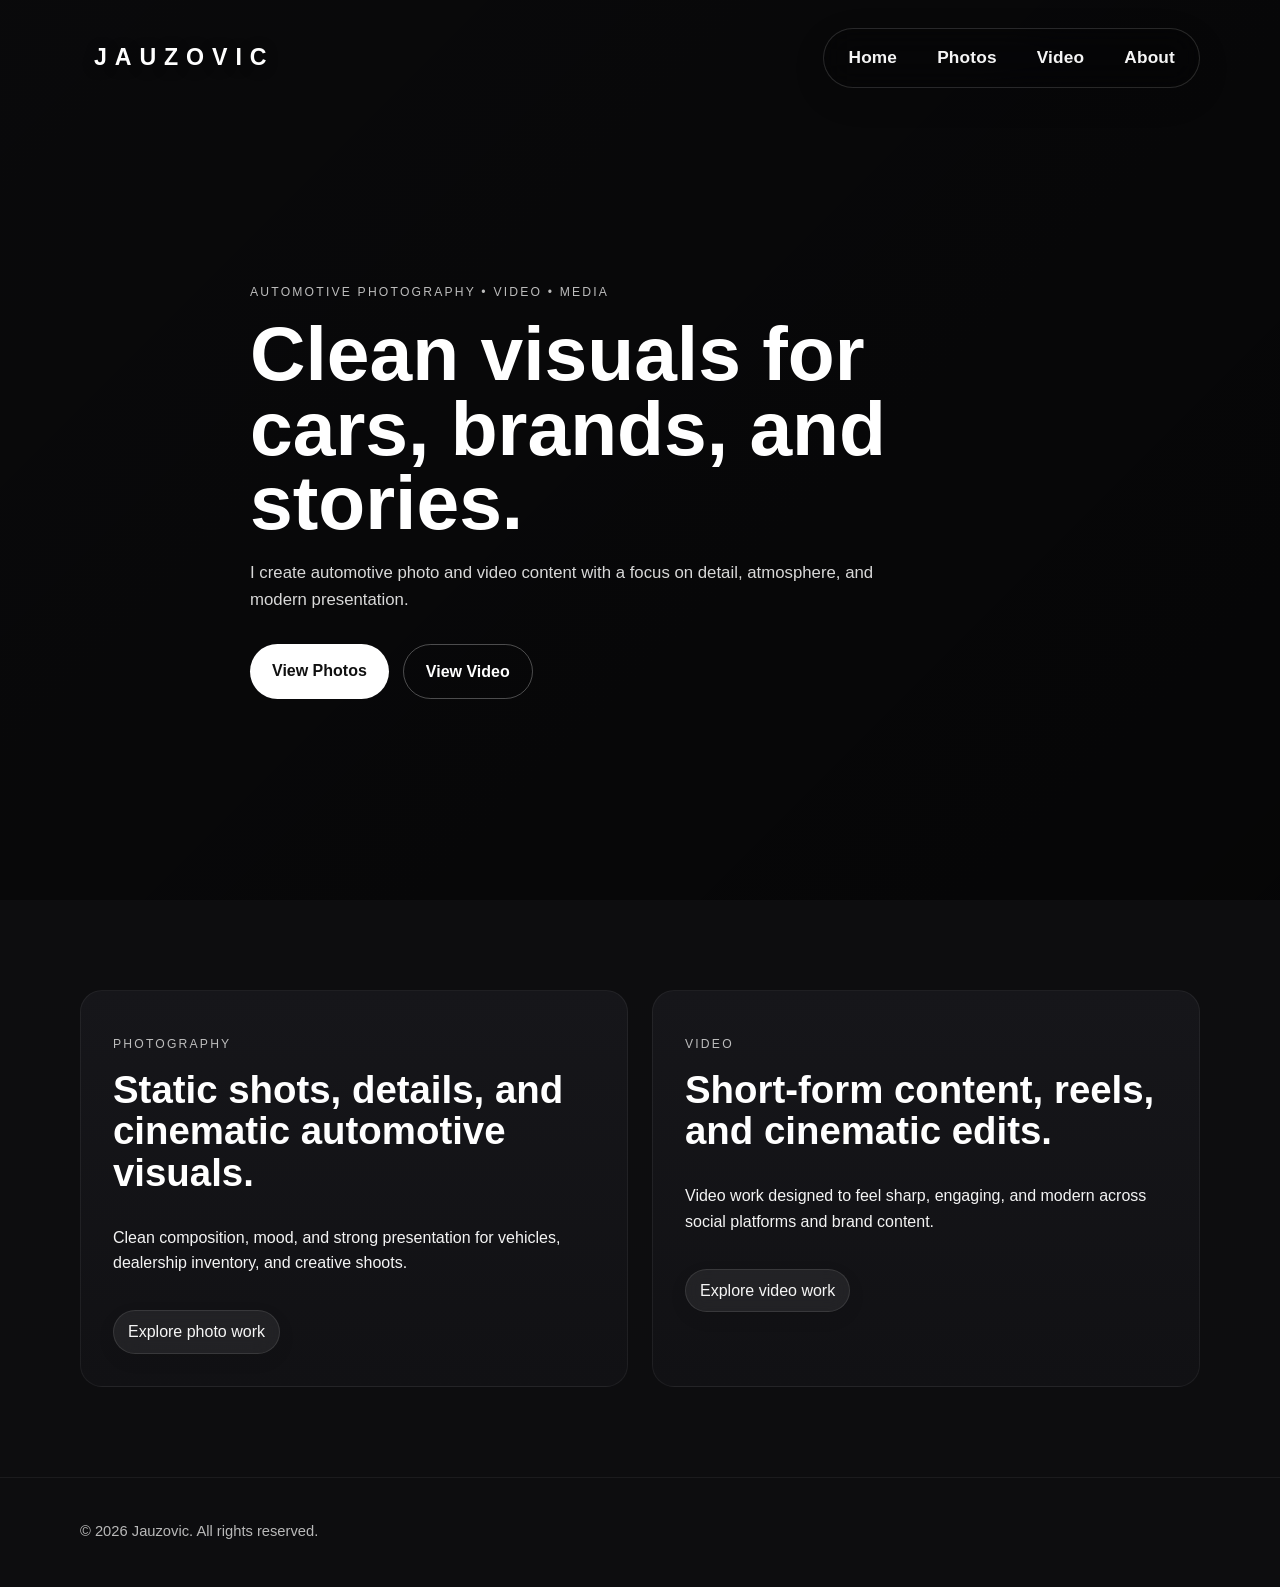
==== commit 9f2f81c9: "Update index.html" ====
--- a/index.html
+++ b/index.html
@@ -11,8 +11,8 @@
   <header class="site-header">
     <div class="container nav">
       <a href="index.html" class="logo">JAUZOVIC</a>
-   <nav>
-  <a href="index.html" class="active">Home</a>
+ <nav>
+  <a href="index.html">Home</a>
   <a href="photos.html">Photos</a>
   <a href="video.html">Video</a>
   <a href="about.html">About</a>
--- a/style.css
+++ b/style.css
@@ -81,7 +81,10 @@
   color: #ffffff;
   background: rgba(255,255,255,0.12);
   transform: translateY(-1px);
-  nav a.active {
+  
+} 
+  
+nav a.active {
   color: #ffffff;
   background: rgba(255,255,255,0.16);
   box-shadow: inset 0 0 0 1px rgba(255,255,255,0.08);
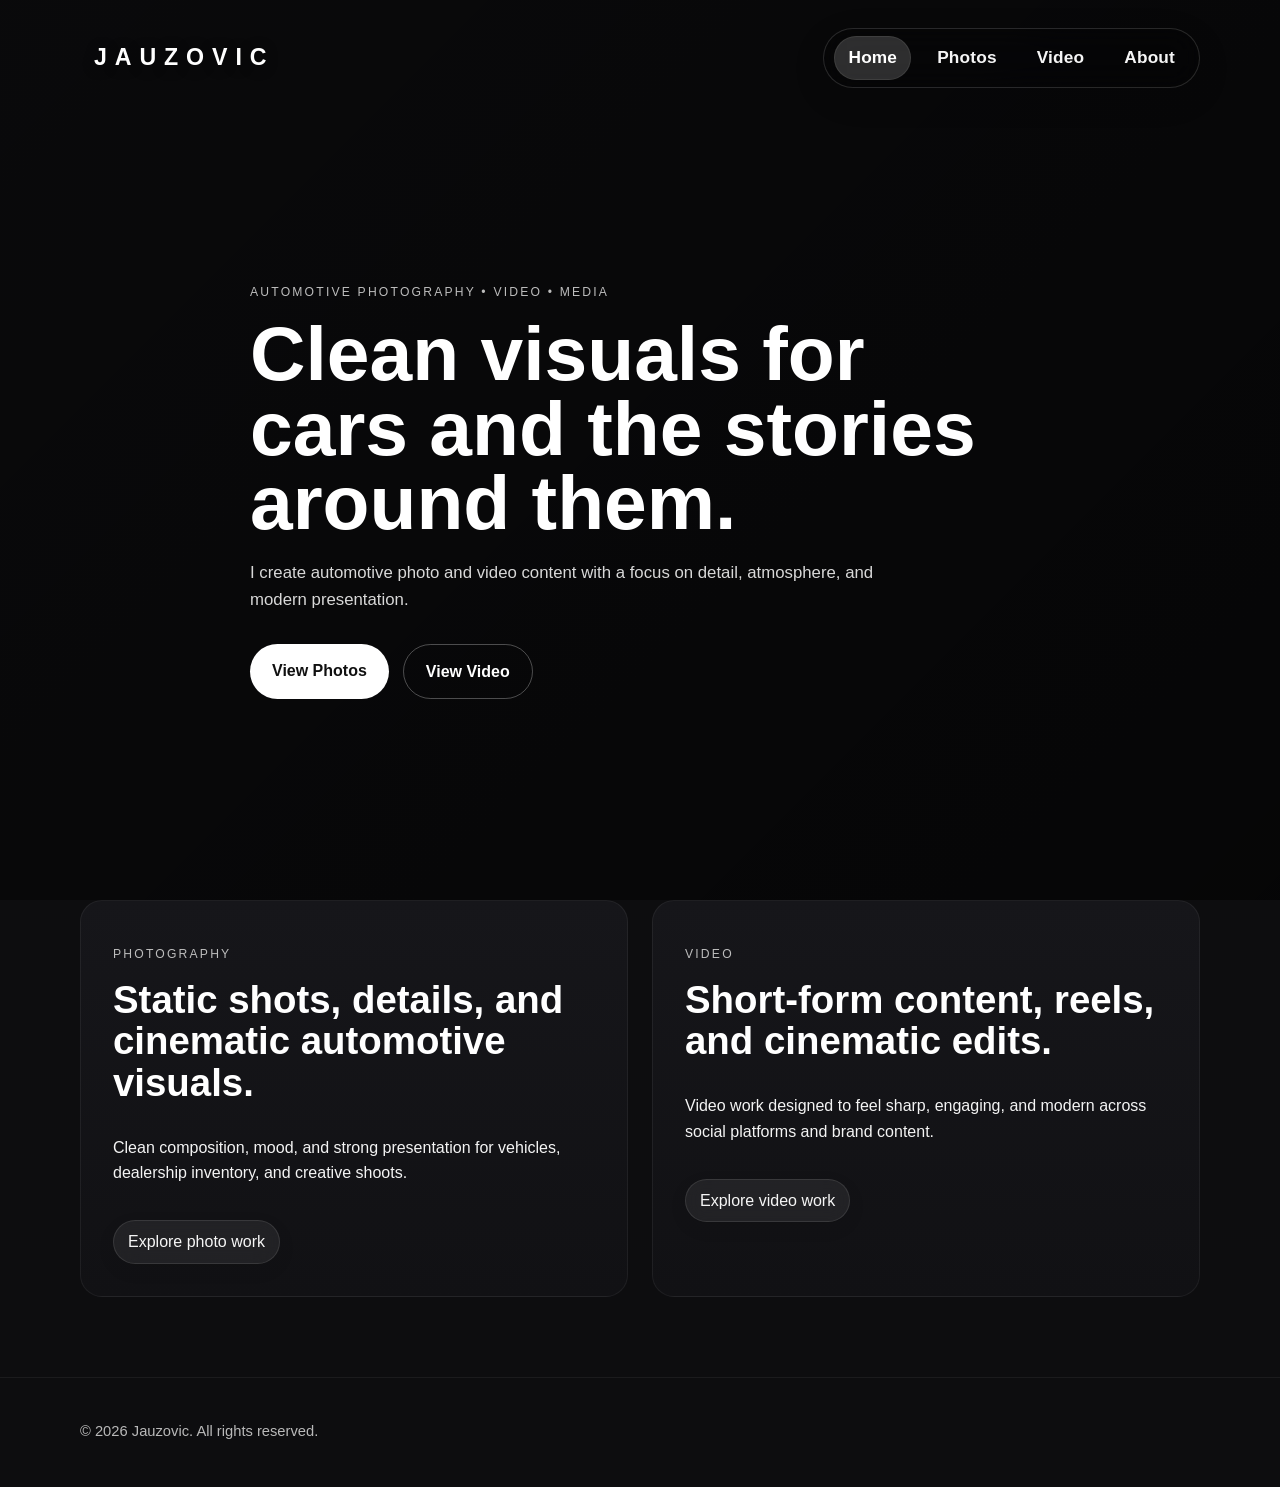
==== commit e8d3105a: "Update hero heading for clarity" ====
--- a/index.html
+++ b/index.html
@@ -25,7 +25,7 @@
       <div class="overlay"></div>
       <div class="container hero-content reveal">
         <p class="eyebrow">Automotive Photography • Video • Media</p>
-        <h1>Clean visuals for cars, brands, and stories.</h1>
+        <h1>Clean visuals for cars and the stories around them.</h1>
         <p class="hero-text">
           I create automotive photo and video content with a focus on detail,
           atmosphere, and modern presentation.
--- a/style.css
+++ b/style.css
@@ -13,8 +13,17 @@
   color: #f4f4f4;
   line-height: 1.6;
   overflow-x: hidden;
-}
-
+  opacity: 0;
+  transition: opacity 0.35s ease;
+}
+
+body.page-loaded {
+  opacity: 1;
+}
+
+body.fade-out {
+  opacity: 0;
+}
 a {
   color: inherit;
   text-decoration: none;
@@ -55,6 +64,7 @@
   text-shadow: 0 2px 14px rgba(0,0,0,0.45);
   padding: 10px 14px;
 }
+
 nav {
   display: flex;
   gap: 12px;
@@ -81,14 +91,12 @@
   color: #ffffff;
   background: rgba(255,255,255,0.12);
   transform: translateY(-1px);
-  
-} 
-  
+}
+
 nav a.active {
   color: #ffffff;
   background: rgba(255,255,255,0.16);
   box-shadow: inset 0 0 0 1px rgba(255,255,255,0.08);
-
 }
 
 .hero {
@@ -169,16 +177,41 @@
   background: rgba(255,255,255,0.08);
 }
 
-.section {
-  padding: 90px 0;
+.section-tight-top {
+  padding-top: 18px;
 }
 
 .page-main {
   padding-top: 90px;
 }
 
-.page-hero {
-  padding: 70px 0 10px;
+.page-hero-compact {
+  padding: 56px 0 6px;
+}
+
+.page-hero-compact .page-text {
+  margin-bottom: 18px;
+}
+
+.page-meta {
+  margin-top: 14px;
+  margin-bottom: 0;
+}
+
+.gallery {
+  margin-top: -8px;
+}
+
+.page-meta span {
+  display: inline-block;
+  padding: 8px 14px;
+  border-radius: 999px;
+  font-size: 0.92rem;
+  color: rgba(255,255,255,0.88);
+  background: rgba(255,255,255,0.06);
+  border: 1px solid rgba(255,255,255,0.10);
+  backdrop-filter: blur(10px);
+  -webkit-backdrop-filter: blur(10px);
 }
 
 .split {
@@ -236,25 +269,6 @@
   grid-template-columns: repeat(12, 1fr);
   grid-auto-rows: 110px;
   gap: 18px;
-}
-
-.gallery-item {
-  min-height: 220px;
-  border-radius: 20px;
-  background-color: #17171b;
-  background-size: cover;
-  background-position: center;
-  background-repeat: no-repeat;
-  border: 1px solid rgba(255,255,255,0.06);
-  transition: transform 0.3s ease, border-color 0.3s ease;
-}
-
-.gallery-item.tall {
-  grid-row: span 2;
-}
-
-.gallery-item.wide {
-  grid-column: span 2;
 }
 
 .gallery-item {
@@ -266,6 +280,8 @@
   background-repeat: no-repeat;
   border: 1px solid rgba(255,255,255,0.06);
   transition: transform 0.3s ease, border-color 0.3s ease;
+  user-select: none;
+  -webkit-user-drag: none;
 }
 
 .gallery-item:hover {
@@ -346,11 +362,11 @@
 
 .site-footer {
   border-top: 1px solid rgba(255,255,255,0.06);
+  margin-top: 80px;
   padding: 28px 0;
   color: #b9b9b9;
   font-size: 0.92rem;
 }
-
 .reveal {
   opacity: 1;
   transform: translateY(0);
@@ -410,11 +426,6 @@
   opacity: 1;
 }
 
-.lightbox.active img {
-  transform: scale(1);
-  opacity: 1;
-}
-
 .lightbox-close {
   position: absolute;
   top: 24px;
@@ -437,28 +448,70 @@
   transform: scale(1.04);
 }
 
-.lightbox img,
-.gallery-item {
-  user-select: none;
-  -webkit-user-drag: none;
+.lightbox-arrow {
+  position: absolute;
+  top: 50%;
+  transform: translateY(-50%);
+  width: 68px;
+  height: 68px;
+  border: 1px solid rgba(255,255,255,0.14);
+  border-radius: 999px;
+  background: rgba(255,255,255,0.07);
+  color: #ffffff;
+  font-size: 2.2rem;
+  line-height: 1;
+  cursor: pointer;
+  backdrop-filter: blur(18px);
+  -webkit-backdrop-filter: blur(18px);
+  box-shadow: 0 10px 30px rgba(0,0,0,0.16);
+  transition: background 0.25s ease, transform 0.25s ease, border-color 0.25s ease, box-shadow 0.25s ease;
+  z-index: 10000;
+}
+
+.lightbox-arrow:hover {
+  background: rgba(255,255,255,0.14);
+  border-color: rgba(255,255,255,0.20);
+  box-shadow: 0 14px 34px rgba(0,0,0,0.20);
+}
+
+.lightbox-arrow-left {
+  left: 12px;
+}
+
+.lightbox-arrow-right {
+  right: 12px;
+}
+
+body {
+  transition: opacity 0.28s ease;
+}
+
+body.fade-out {
+  opacity: 0;
 }
 
 @media (max-width: 900px) {
   .split,
   .video-grid,
-  .about-layout,
+  .about-layout {
+    grid-template-columns: 1fr;
+  }
+
   .gallery {
     grid-template-columns: 1fr;
-  }
-
-  .gallery {
     grid-auto-rows: 220px;
   }
 
-  .gallery-item.tall,
-  .gallery-item.wide {
+  .gallery-item,
+  .gallery-item.hero-strip,
+  .gallery-item.medium-left,
+  .gallery-item.medium-right,
+  .gallery-item.small-left,
+  .gallery-item.small-center,
+  .gallery-item.small-right {
+    grid-column: auto;
     grid-row: span 1;
-    grid-column: span 1;
+    min-height: 220px;
   }
 
   .nav {
@@ -475,4 +528,18 @@
   .hero {
     min-height: 88vh;
   }
-}
+
+  .lightbox-arrow {
+    width: 46px;
+    height: 46px;
+    font-size: 1.7rem;
+  }
+
+  .lightbox-arrow-left {
+    left: 14px;
+  }
+
+  .lightbox-arrow-right {
+    right: 14px;
+  }
+}
